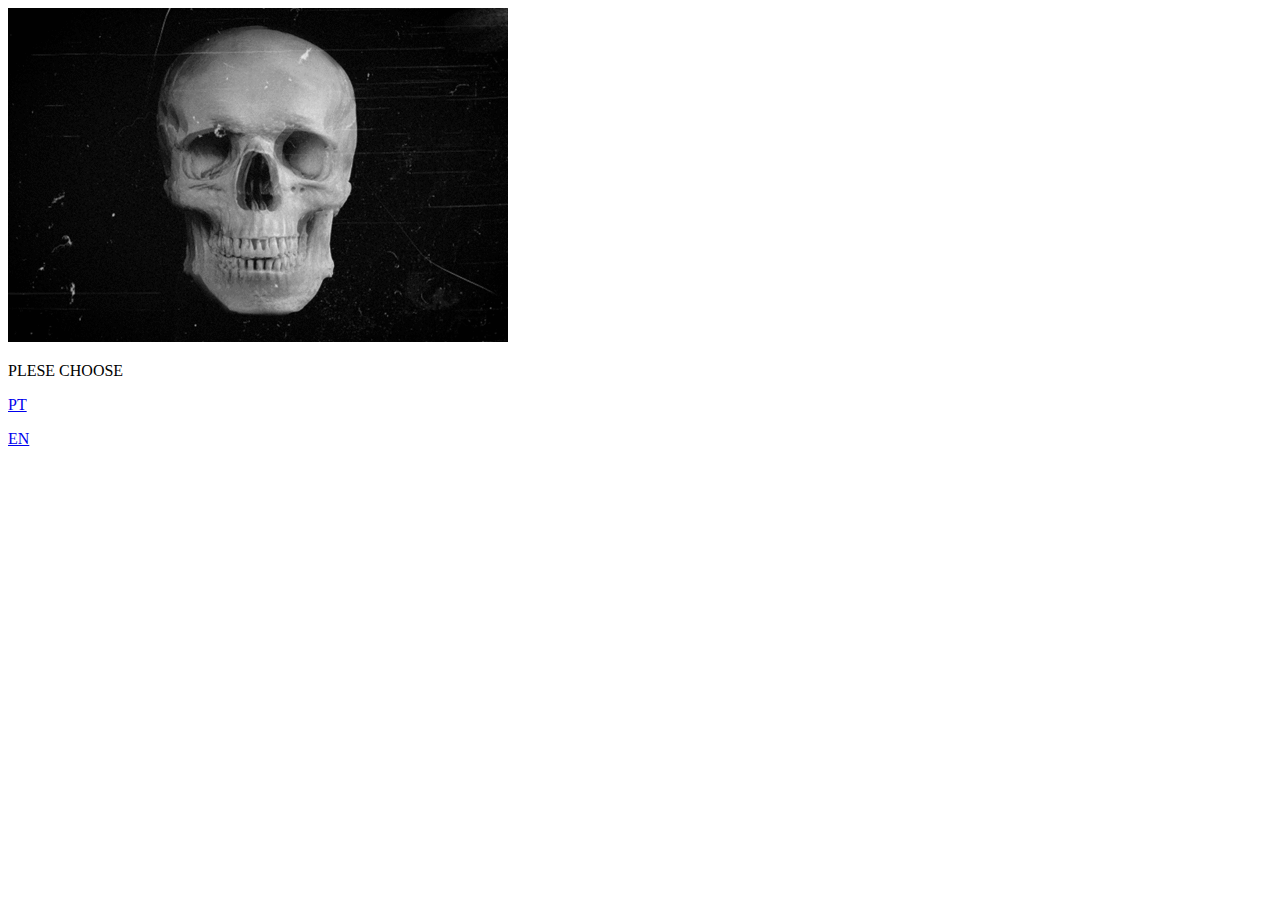
==== index.html @ c8f828f8 "Inicio do site vendas exodus" ====
<!DOCTYPE html>
<html lang="en">

<head>
  <meta charset="utf-8">
  <meta content="width=device-width, initial-scale=1.0" name="viewport">

  <title>EXO:DUS fixa 3D treshold</title>
  <meta content="" name="keywords">
  <meta content="" name="description">

  <!-- Google Fonts -->
  <link href="https://fonts.googleapis.com/css?family=Poppins:300,300i,400,400i,500,500i,600,600i,700,700i|Playfair+Display:400,400i,700,700i,900,900i" rel="stylesheet">

  <!-- Bootstrap CSS File -->
  <!-- <link href="lib/bootstrap/css/bootstrap.min.css" rel="stylesheet">
  <link rel="stylesheet" href="https://maxcdn.bootstrapcdn.com/bootstrap/3.3.7/css/bootstrap.min.css"> -->

  <!-- Libraries CSS Files -->
  <link href="css/ Comeback when you’re ready, prepare yourself.
  principal.css" rel="stylesheet">
  
  
  
</head>
<body>
  <div id="header" class="home">
    <img src='imgs/caveira.gif'></img>
    <p>PLESE CHOOSE</p>

    <p><a href='PT.html'>PT</p>                <p><a href="EN.html">EN</a></p>
</div>
</body>
</html>
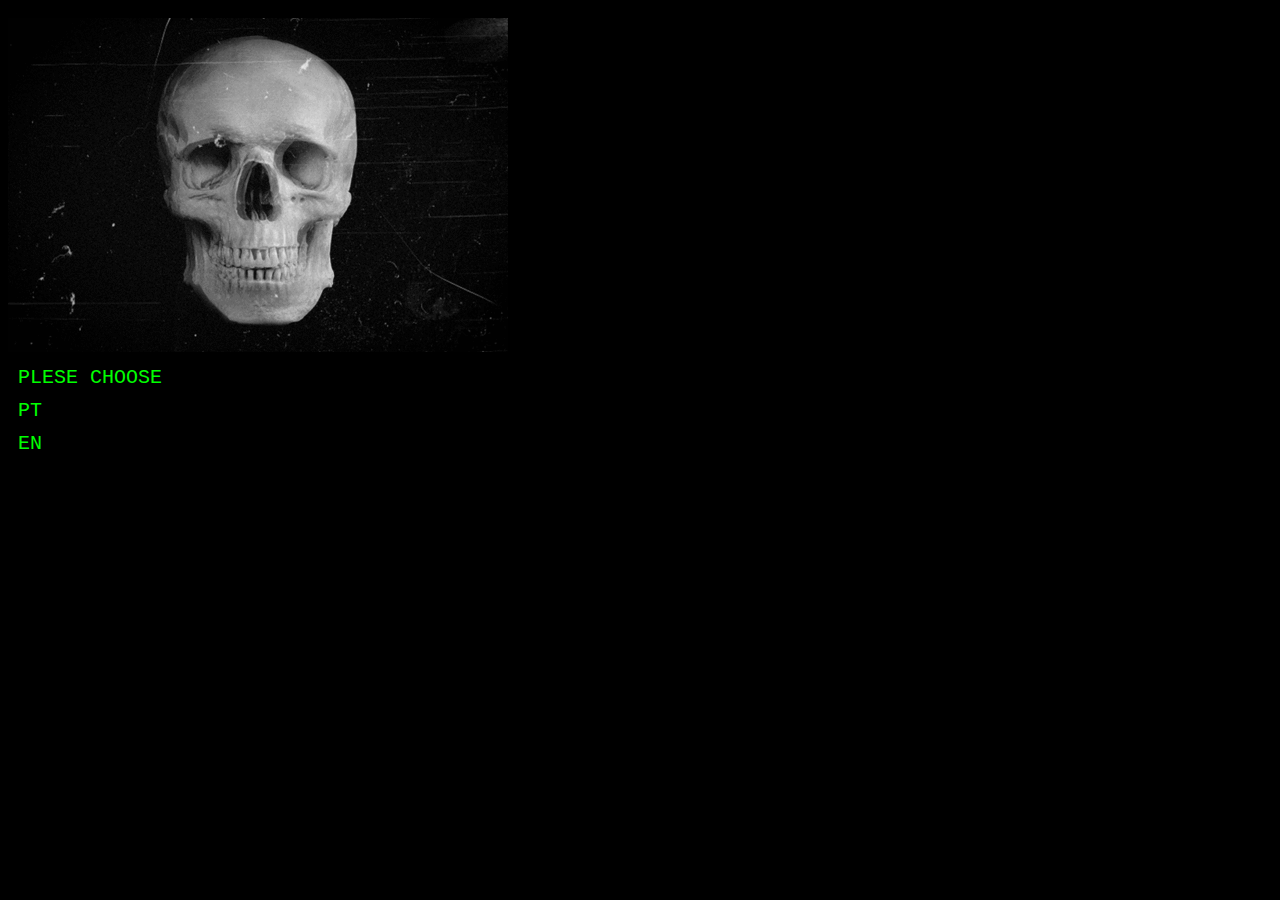
==== commit 832012ca: "Atualização site vendas" ====
--- a/index.html
+++ b/index.html
@@ -2,6 +2,7 @@
 <html lang="en">
 
 <head>
+  <!-- meta -->
   <meta charset="utf-8">
   <meta content="width=device-width, initial-scale=1.0" name="viewport">
 
@@ -17,18 +18,24 @@
   <link rel="stylesheet" href="https://maxcdn.bootstrapcdn.com/bootstrap/3.3.7/css/bootstrap.min.css"> -->
 
   <!-- Libraries CSS Files -->
-  <link href="css/ Comeback when you’re ready, prepare yourself.
-  principal.css" rel="stylesheet">
-  
+  <link href="css/principal.css" rel="stylesheet">
   
   
 </head>
 <body>
+<div id="header" class="home">
+
   <div id="header" class="home">
-    <img src='imgs/caveira.gif'></img>
+    <div id="resp-container">
+    <img id="resultado" src='imgs/caveira.gif' class="resultado" ></img>
     <p>PLESE CHOOSE</p>
 
     <p><a href='PT.html'>PT</p>                <p><a href="EN.html">EN</a></p>
+    </div>
+  </div>
 </div>
+</div>
+
+
 </body>
 </html>--- a/css/principal.css
+++ b/css/principal.css
@@ -0,0 +1,51 @@
+.menu{
+    width: 100%;
+    height: 100%; 
+ }
+
+ body{
+    background: #000;
+    padding-top: 10px;
+  } 
+  
+  p{
+    color: lime; 
+    font-family: "Courier";
+    font-size: 20px;
+    margin: 10px 0 0 10px;
+    white-space: nowrap;
+    overflow: hidden;
+    width: 30em;
+    animation: type 4s steps(60, end); 
+  }
+  
+  p:nth-child(2){
+    animation: type2 8s steps(60, end);
+  }
+  
+  p a{
+    color: lime;
+    text-decoration: none;
+  }
+  
+  span{
+    animation: blink 1s infinite;
+  }
+  
+  @keyframes type{ 
+    from { width: 0; } 
+  } 
+  
+  @keyframes type2{
+    0%{width: 0;}
+    50%{width: 0;}
+    100%{ width: 100; } 
+  } 
+  
+  @keyframes blink{
+    to{opacity: .0;}
+  }
+  
+  ::selection{
+    background: black;
+  }